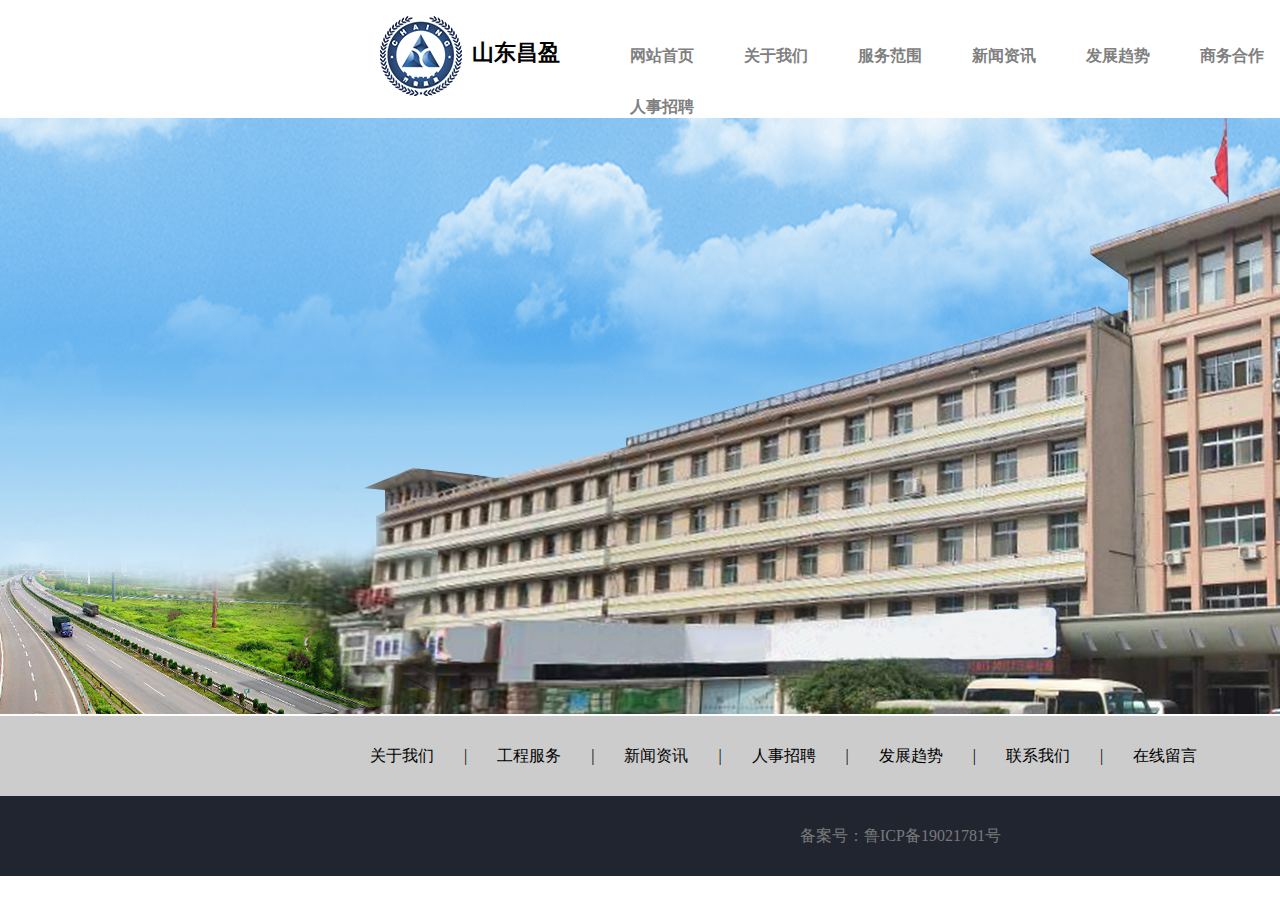
==== faZhanQuShi.html @ 0417b10c "2019-8-9" ====
<!DOCTYPE html>
<html>
	<head>
		<meta charset="utf-8" />
		<title>山东昌盈</title>
		<link rel="stylesheet" href="js/file1.css" />
	</head>
	<body OnLoad="swapPic()">
		<!-- 网站主体 -->
		<div id="bd">
			<!-- 头部区域 -->
			<div id="top">
				<div class="logo">
					<div id="logo_left">
						<img src="img/20180929120024242.png" />
					</div>
					<div id="logo_ri">
						<p><b>山东昌盈</b></p>
					</div>
				</div>
				<div class="daohang">
					<ul>
						<li><b>网站首页</b></li>
						<li><b>关于我们</b></li>
						<li><b>服务范围</b></li>
						<li><b>新闻资讯</b></li>
						<li><b>发展趋势</b></li>
						<li><b>商务合作</b></li>
						<li><b>人事招聘</b></li>
					</ul>
				</div>
				<!-- 滚动的图片 -->
				<div class="banne">
					<script language="javascript" type="text/javascript">
				    var ranl = 0;
				    var useRand = 0;
				    images = new Array;
					images[1] = new Image();
					images[1].src = "img/img1.jpg";
					images[2] = new Image();
					images[2].src = "img/img2.jpg";
					images[3] = new Image();
					images[3].src = "img/img3.jpg";
					function swapPic(){
					   var imgnum = images.length-1;
				       do{
					    var randnum = Math.random();
						randl = Math.round((imgnum-1)*randnum)+1;
					   }while(randl==useRand);
				        useRand = randl;
				        document.randimg.src = images[useRand].src		
						setTimeout('swapPic()',2000);
					}
					
					</script>
					<img name ="randimg" src="images/pic.jpg">
				</div>
				<!-- end 滚动的图片 -->
			</div>
			<!-- end 头部区域 --><!-- 主体区域 -->
			<div id="main">
				
			</div>
			<!-- end 主体区域 --><!-- 底部区域 -->
			<div id="bottom">
				<div class="bo_shang">
					<ul>
						<li>关于我们</li>
						<li>|</li>
						<li>工程服务</li>
						<li>|</li>
						<li>新闻资讯</li>
						<li>|</li>
						<li>人事招聘</li>
						<li>|</li>
						<li>发展趋势</li>
						<li>|</li>
						<li>联系我们</li>
						<li>|</li>
						<li>在线留言</li>
					</ul>
				</div>
				<div class="bo_xia">
					<div class="bo_xia_p">
						备案号：鲁ICP备19021781号
					</div>
				</div>
			</div>
			<!-- end 底部区域 -->
		</div>
		<!-- end 网站主体 -->
	</body>
</html>
---- js/file1.css ----
body{
	margin: 0px;	
	font-family: "微软雅黑";
	background-color: -internal-root-color;
}
/* 顶部的导航栏 */
#top{
	width: 100%;
	height: 100px;
	// background-color: red;
}
.logo{
	width: 200px;
	float: left;
	margin-left: 380px;
}
#logo_left{
	float: left;
}
#logo_ri{
	float: right;
	font-size: 22px;
	margin-right: 20px;
}
.daohang{
	margin-left: 50px;
}
.daohang ul{
	list-style: none;
	// float: left;
	// background-color: #ccc;
}
.daohang ul li{
	float: left;
	margin-left: 50px;
	margin-top: 30px;
	color: gray;
	// background-color: red;
}
.banne{
	width: 1920px;
	height: 593px;
}
.im1{
}
#ul1{
	list-style: none;
}
/* 网站主体部分 */
#main{
	width: 100%;
	height: auto;
	// background-color: red;
	margin-top: 600px;
}.main_shang{
	// width: 60%;
	height: 450px;
	// background-color: #ccc;
}.main_xia{
	height: 250px;
	background-color: #fff;
	border: 1px solid darkgrey;
}
.main_shang, .main_xia, .renshi_m_s, .renshi_m_x, .zhiweisousuo{
	width: 60%;
	margin-left: 400px;	
}
.main_s_top{
	height: 100px;
	font-family: "方正粗圆简体";
	font-size: 40px;
	color: darkblue;
}.main_s_top p{
	line-height: 100px;
	height: 100px;
}
.main_s_le{
	width: 58%;
	height: 350px;
	float: left;
	// background-color: chartreuse;
}.main_s_ri{
	width: 40%;
	height: 350px;
	float: right;
	// background-color: cadetblue;
}

.main_xia ul{
	list-style: none;
}.main_xia ul li{
	float: left;
	// background-color: red;
	margin-top: 30px;
	margin-left: 50px;
}


.main_s_t_le{
	width: 40%;
	float: left;
	// background-color: #ccc;
}.main_s_t_ri{
	width: 40%;
	float: right;
	// background-color: #aaa;
}.main_s_t_le, .main_s_t_mi, .main_s_t_ri{
	height: 100px;	
}
.main_s_t_le hr{
	margin-right: 0px;
}.main_s_t_ri hr{
	margin-left: 0px;
}.main_s_t_le hr, .main_s_t_ri hr{
	width: 20%;
	margin-top: 50px;
}


.main_s_le p{
	margin-top: 30px;
	margin-left: 0px;
	// margin-right: 30px;
	color: gray;
	line-height: 1.5;
	letter-spacing: 5px;
}
.main_s_ri img{
	margin-top: 50px;
}

/* 网站地板 */
#bottom{
	width: 100%;
	height: auto;
}
.bo_shang{
	background-color: #ccc;
}.bo_xia{
	background-color: #212530;
}.bo_shang, .bo_xia{
	height: 80px;
}.bo_shang ul{
	list-style: none;
	margin-left: 300px;
}.bo_shang ul li{
	float: left;
	margin-left: 30px;
	height: 80px;
	line-height: 80px;
}.bo_xia_p{
	color: #7a7a7a;
	height: 80px;
	line-height: 80px;
	margin-left: 800px;
}





/*******************************人事****************************/
.renshi_m_s{
	// background-color: red;
	height: 300px;
	border-bottom: 2px solid #0a79c2;
}
.renshi_m_s_li{
	border-radius: 80px;
	width: 160px;
	height: 160px;
	background-color: #000000;
}
.renshi_m_s ul{
	list-style: none;
}
.renshi_m_s ul li{
	float: left;
	margin-left: 60px;
	margin-right: 40px;
}
.renshi_m_s_li img{
	margin-top: 35px;
	margin-left: 35px;
}
.renshi_m_s_li:hover{
	background-color: #0a79c2;
}
.renshi_m_s_p1{
	font-size: 30px;
	color: #7A7A7A;
	font-family: "方正粗圆简体";
}
.renshi_m_s_hr{
	width: 100%;
	height: 10px;
	margin-top: 250px;
}
.renshi_m_s_p{
	font-size: 20px;
	font-family: "方正粗圆简体";
}
.renshi_m_x{
	margin-top: 0px;
	height: auto;
	// background-color: burlywood;
}
.renshi_m_x_sh{
	width: 100%;
	height: 200px;
	margin-top: 0px;
	background-color: #f2f2f2;
}
.renshi_m_x_xi{
	height: 150px;
	margin-top: 50px;
	background-color: #f2f2f2;
}
.chengkongjian{
	height: auto;
	line-height: 50px;
}
.luicheng{
	height: 60px;
	margin-bottom: 20px;
	// background-color: #000;
}
.luicheng p{
	font-size: 20px;
	font-family: "方正粗圆简体";
	color: #555;
	padding-top: 40px;
	margin-left: 60px;
	// margin-bottom: 40px;
}
.luicheng2 p{
	// background-color: red;
	margin: 3px 0px 0px 60px;
}
#yanse{
	background-color: #0a79c2;
}
#yanse2{
	color: #0a79c2;
}



/********************************简历投递*********************************/
.renshi_jianli_m_x{
	height: auto;
	width: 60%;
	margin-left: 400px;
}
.renshi_jianli_m_x_biaodan{
	height: 650px;
	// background-color: #ccc;
	padding: 1px;
}
.renshi_jianli_m_x_biaodan_le{
	width: 49%;
	height: 500px;
	float: left;
	margin-top: 50px;
	// background-color: #ccc;
}
.renshi_jianli_m_x_biaodan_ri{
	width: 49%;
	height: 425px;
	margin-top: 85px;
	float: right;
	// background-color: #ccc;
}
.inp{
	width: 80%;
	height: 30px;
	margin-left: 20px;
}
.inp2{
	width: 95%;
	height: 30px;
}
.for_p_b{
	font-size: 18px;
	// margin-top: 25px;
}
.hukou{
	width: 98%;
	height: 30px;
}
.pingjiw{
	height: 150px;
	width: 97.5%;
	margin-top: 8px;
}
.jingyan{
	width: 94.5%;
	height: 200px;
	margin-top: 8px;
}
.renshi_jianli_m_x_biaodan_bo{
	// background-color: red;
	width: 100%;
	height: 100px;
	margin-top: 550px;
	// display: block;
}
.tijiaoanniu{
	background-color: #0A79C2;
	color: #FFFFFF;
	border: 0px;
	border-radius: 10px;
	width: 166px;
	height: 46px;
	margin-left: 500px;
	// margin-top: 50px;
}









/**************************招聘信息****************************/
.zhiweisousuo{
	padding-top: 1px;
}
.zhiweisousuo_in{
	width: 100%;
	height: 150px;
	padding-top: 1px;
	// background-color: red;
}
.suosou_in_in{
	height: 60px;
	// background-color: #CCCCCC;
	margin-top: 40px;
}
.xialaxuank{
	width: 200px;
	height: 30px;
}
.sousuo_text{
	width: 250px;
	height: 30px;
}
.sousuo_sub{
	width: 80px;
	height: 30px;
}
.zhaopin_renshu{
	font-size: 30px;
	color: #7A7A7A;
}







/**************************发展趋势********************************/
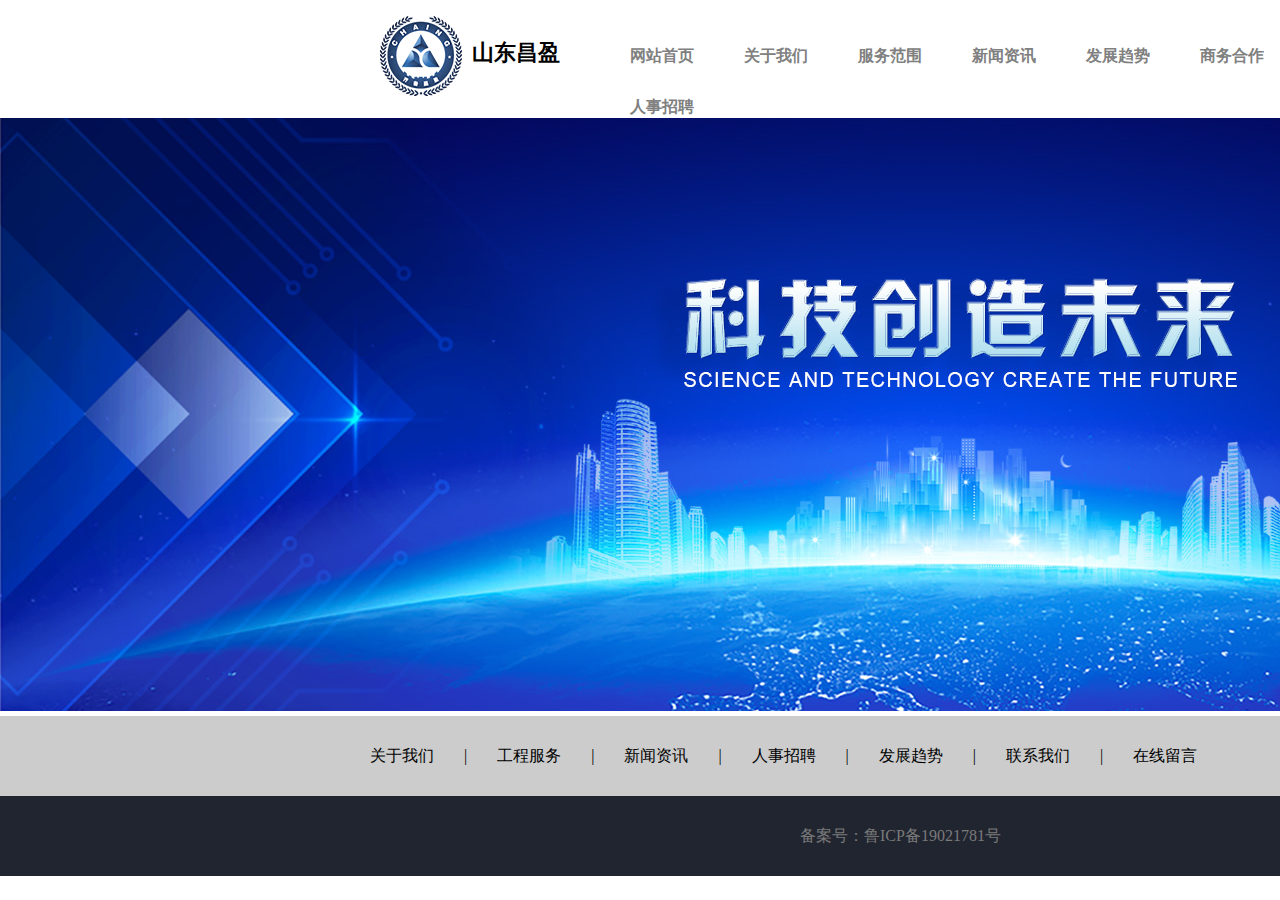
==== commit cf33895b: "2019-8-9" ====
--- a/faZhanQuShi.html
+++ b/faZhanQuShi.html
@@ -20,13 +20,41 @@
 				</div>
 				<div class="daohang">
 					<ul>
-						<li><b>网站首页</b></li>
-						<li><b>关于我们</b></li>
-						<li><b>服务范围</b></li>
-						<li><b>新闻资讯</b></li>
-						<li><b>发展趋势</b></li>
-						<li><b>商务合作</b></li>
-						<li><b>人事招聘</b></li>
+						<li>
+							<div class="daohang_donghua">
+								<b><a href="index.html">网站首页</a></b>
+							</div>
+						</li>
+						<li>
+							<div class="daohang_donghua">
+								<b>关于我们</b>
+							</div>
+						</li>
+						<li>
+							<div class="daohang_donghua">
+								<b>服务范围</b>
+							</div>
+						</li>
+						<li>
+							<div class="daohang_donghua">
+								<b>新闻资讯</b>
+							</div>
+						</li>
+						<li>
+							<div class="daohang_donghua">
+								<b><a href="faZhanQuShi.html">发展趋势</a></b>
+							</div>
+						</li>
+						<li>
+							<div class="daohang_donghua">
+								<b>商务合作</b>
+							</div>
+						</li>
+						<li>
+							<div class="daohang_donghua">
+								<b><a href="renShiZhaoPin_zhaobiaoxuzhi.html">人事招聘</a></b>
+							</div>
+						</li>
 					</ul>
 				</div>
 				<!-- 滚动的图片 -->
--- a/js/file1.css
+++ b/js/file1.css
@@ -3,6 +3,13 @@
 	font-family: "微软雅黑";
 	background-color: -internal-root-color;
 }
+a:link, a:visited{
+	text-decoration: none;
+	color: gray;
+}
+a:hover{
+	color: #fff;
+}
 /* 顶部的导航栏 */
 #top{
 	width: 100%;
@@ -45,6 +52,13 @@
 }
 #ul1{
 	list-style: none;
+}
+.daohang_donghua{
+	// background-color: red;
+}
+.daohang_donghua:hover{
+	color: #fff;
+	background-color: #0a79c2;
 }
 /* 网站主体部分 */
 #main{
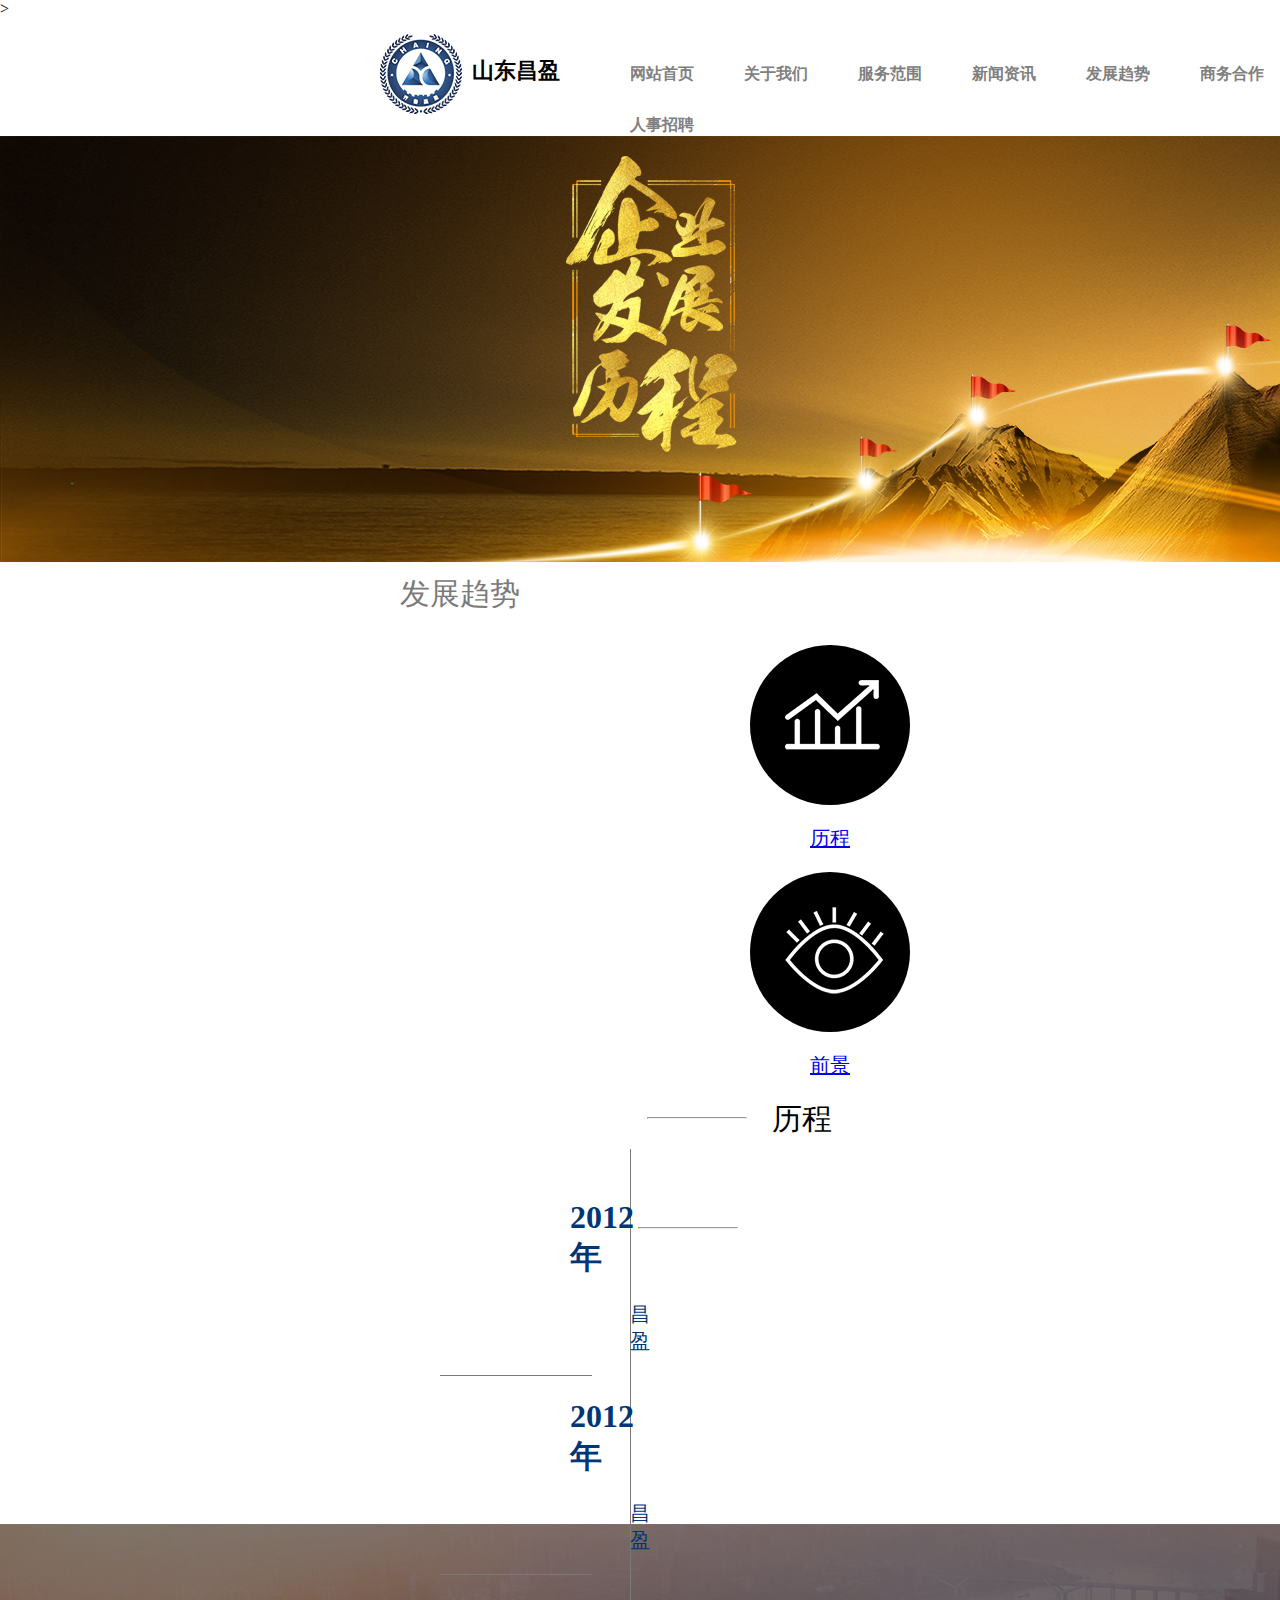
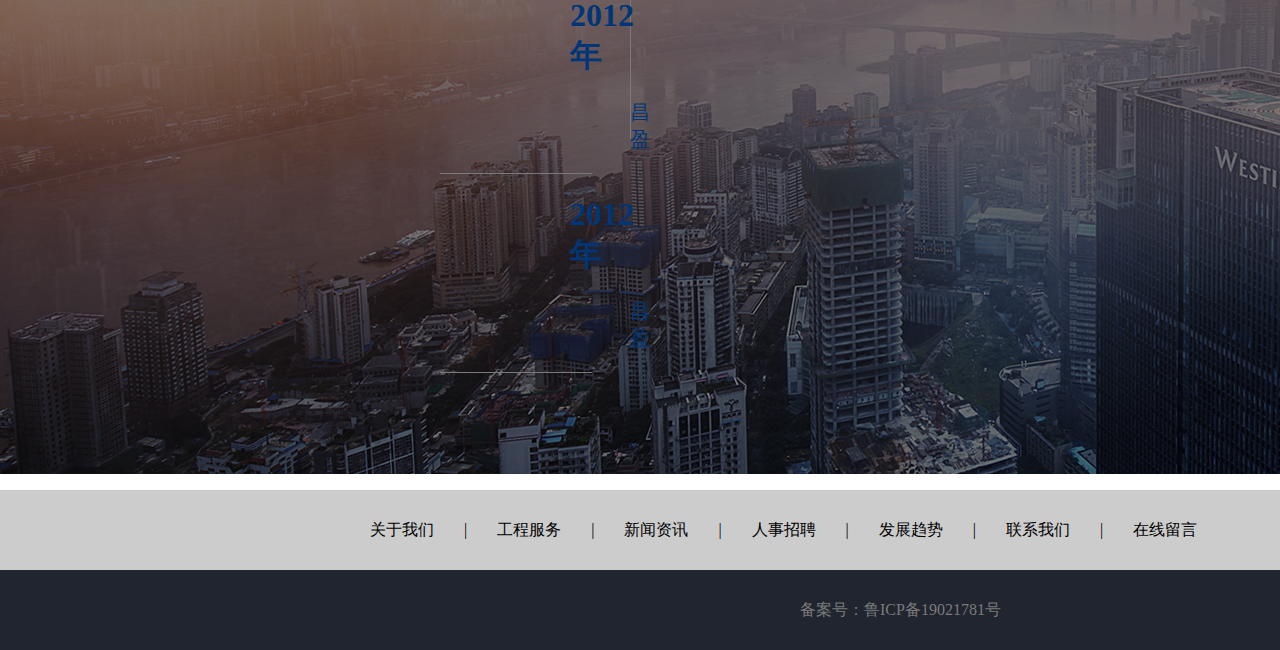
==== commit 57cd6d7e: "2019-8-10_02" ====
--- a/faZhanQuShi.html
+++ b/faZhanQuShi.html
@@ -5,7 +5,7 @@
 		<title>山东昌盈</title>
 		<link rel="stylesheet" href="js/file1.css" />
 	</head>
-	<body OnLoad="swapPic()">
+	<body <!-- OnLoad="swapPic()" --> >
 		<!-- 网站主体 -->
 		<div id="bd">
 			<!-- 头部区域 -->
@@ -27,7 +27,7 @@
 						</li>
 						<li>
 							<div class="daohang_donghua">
-								<b>关于我们</b>
+								<b><a href="关于我们.html">关于我们</a></b>
 							</div>
 						</li>
 						<li>
@@ -59,6 +59,7 @@
 				</div>
 				<!-- 滚动的图片 -->
 				<div class="banne">
+					<!--
 					<script language="javascript" type="text/javascript">
 				    var ranl = 0;
 				    var useRand = 0;
@@ -81,13 +82,78 @@
 					}
 					
 					</script>
-					<img name ="randimg" src="images/pic.jpg">
+					-->
+					<img name ="randimg" src="img/faZhanQuShi/20180613031818971.jpg">
 				</div>
 				<!-- end 滚动的图片 -->
 			</div>
 			<!-- end 头部区域 --><!-- 主体区域 -->
-			<div id="main">
-				
+			<div style="margin-top: 440px;" id="main">
+				<div class="fazhan_top">
+					<p class="renshi_m_s_p1">发展趋势</p>
+					<ul style="margin-left: 250px;">
+						<li>
+							<div class="renshi_m_s_li">
+								<a href="renShiZhaoPin_zhaobiaoxuzhi.html"><img src="img/faZhanQuShi/licheng.png"/>
+						    </a></div>
+							<center><p class="renshi_m_s_p"><a href="renShiZhaoPin_zhaobiaoxuzhi.html">历程</a></p>
+							</center>
+						</li>
+						<li>
+							<div class="renshi_m_s_li">
+								<a href="renShiZhaoPin_zhaopinxinxi.html"><img src="img/faZhanQuShi/qianjing.png"/>
+						    </a></div>
+							<center><p class="renshi_m_s_p"><a href="renShiZhaoPin_zhaopinxinxi.html">前景</a></p>
+							</center>
+						</li>
+					</ul>
+				</div>
+				<div class="fazhan_zho">
+					<div class="fazhan_zho_le">
+						<ul>
+							<li>
+								<div class="fazhan_zho_le_li">
+									<h1>2012年</h1>
+									<p>昌盈</p>
+								</div>
+							</li>
+							<li>
+								<div class="fazhan_zho_le_li">
+									<h1>2012年</h1>
+									<p>昌盈</p>
+								</div>
+							</li>
+							<li>
+								<div class="fazhan_zho_le_li">
+									<h1>2012年</h1>
+									<p>昌盈</p>
+								</div>
+							</li>
+							<li>
+								<div class="fazhan_zho_le_li">
+									<h1>2012年</h1>
+									<p>昌盈</p>
+								</div>
+							</li>
+						</ul>
+					</div>
+					<div class="fazhan_zho_ri">
+						<div class="fazhan_zho_ri_le">
+							<hr />
+						</div>
+						<div class="fazhan_zho_ri_ri">
+							<hr />
+						</div>
+						<div class="fazhan_zho_ri_zho">
+							历程
+						</div>
+					</div>
+				</div>
+				<div class="qianjing">
+					<div class="qianjing_top">
+						
+					</div>
+				</div>
 			</div>
 			<!-- end 主体区域 --><!-- 底部区域 -->
 			<div id="bottom">
--- a/js/file1.css
+++ b/js/file1.css
@@ -3,18 +3,18 @@
 	font-family: "微软雅黑";
 	background-color: -internal-root-color;
 }
-a:link, a:visited{
+.daohang_donghua a:link, a:visited{
 	text-decoration: none;
 	color: gray;
 }
-a:hover{
+.daohang_donghua a:hover{
 	color: #fff;
 }
 /* 顶部的导航栏 */
 #top{
 	width: 100%;
 	height: 100px;
-	// background-color: red;
+	// background-color: blue;
 }
 .logo{
 	width: 200px;
@@ -47,6 +47,7 @@
 .banne{
 	width: 1920px;
 	height: 593px;
+	// background-color: red;
 }
 .im1{
 }
@@ -64,7 +65,7 @@
 #main{
 	width: 100%;
 	height: auto;
-	// background-color: red;
+	// background-color: #ccc;
 	margin-top: 600px;
 }.main_shang{
 	// width: 60%;
@@ -75,7 +76,7 @@
 	background-color: #fff;
 	border: 1px solid darkgrey;
 }
-.main_shang, .main_xia, .renshi_m_s, .renshi_m_x, .zhiweisousuo{
+.main_shang, .main_xia, .renshi_m_s, .renshi_m_x, .zhiweisousuo, .fazhan_top, .fazhan_zho{
 	width: 60%;
 	margin-left: 400px;	
 }
@@ -185,10 +186,10 @@
 	height: 160px;
 	background-color: #000000;
 }
-.renshi_m_s ul{
-	list-style: none;
-}
-.renshi_m_s ul li{
+.renshi_m_s ul, .fazhan_top ul{
+	list-style: none;
+}
+.renshi_m_s ul li, .fazhan_top ul li{
 	float: left;
 	margin-left: 60px;
 	margin-right: 40px;
@@ -377,4 +378,76 @@
 
 
 /**************************发展趋势********************************/
-
+.fazhan_top{
+	height: 300px;
+	width: 60%;
+}
+.fazhan_zho{
+	height: 650px;
+	// background-color: red;
+}
+.fazhan_zho_le{
+	width: 30%;
+	height: 590px;
+	float: left;
+	margin-top: 50px;
+	// background-color: #ccc;
+	border-right: 1px solid #7A7A7A;
+}
+.fazhan_zho_ri{
+	width: 60%;
+	height: 590px;
+	float: right;
+	margin-right: 60px;
+	// background-color: #ccc;
+}
+.fazhan_zho_le ul{
+	list-style: none;
+	margin-top: 50px;
+}
+.fazhan_zho_le li{
+}
+.fazhan_zho_le_li{
+	width: 80%;
+	// background-color: #7A7A7A;
+	border-bottom: 1px solid #7A7A7A;
+}
+.fazhan_zho_le_li h1{
+	color: #003677;
+	margin-left: 130px;
+}
+.fazhan_zho_le_li p{
+	color: #003677;
+	font-size: 20px;
+	// margin-top: 0px;
+	margin-left: 190px;
+}
+.fazhan_zho_ri_le{
+	width: 100px;
+	height: 100px;
+	float: left;
+	margin-top: 10px;
+	// background-color: #7A7A7A;
+}
+.fazhan_zho_ri_ri{
+	width: 100px;
+	height: 100px;
+	float: right;
+	margin-top: 10px;
+	margin-right: 370px;
+	// background-color: #7A7A7A;
+}
+.fazhan_zho_ri_zho{
+	width: 65px;
+	height: 100px;
+	margin-left: 125px;
+	font-size: 30px;
+	font-family: "方正粗圆简体";
+	// border: 1px solid blue;
+	// background-color: blueviolet;
+}
+.qianjing{
+	width: 100%;
+	height: 550px;
+	background: url(../img/faZhanQuShi/qianjing_bg.jpg);
+}
